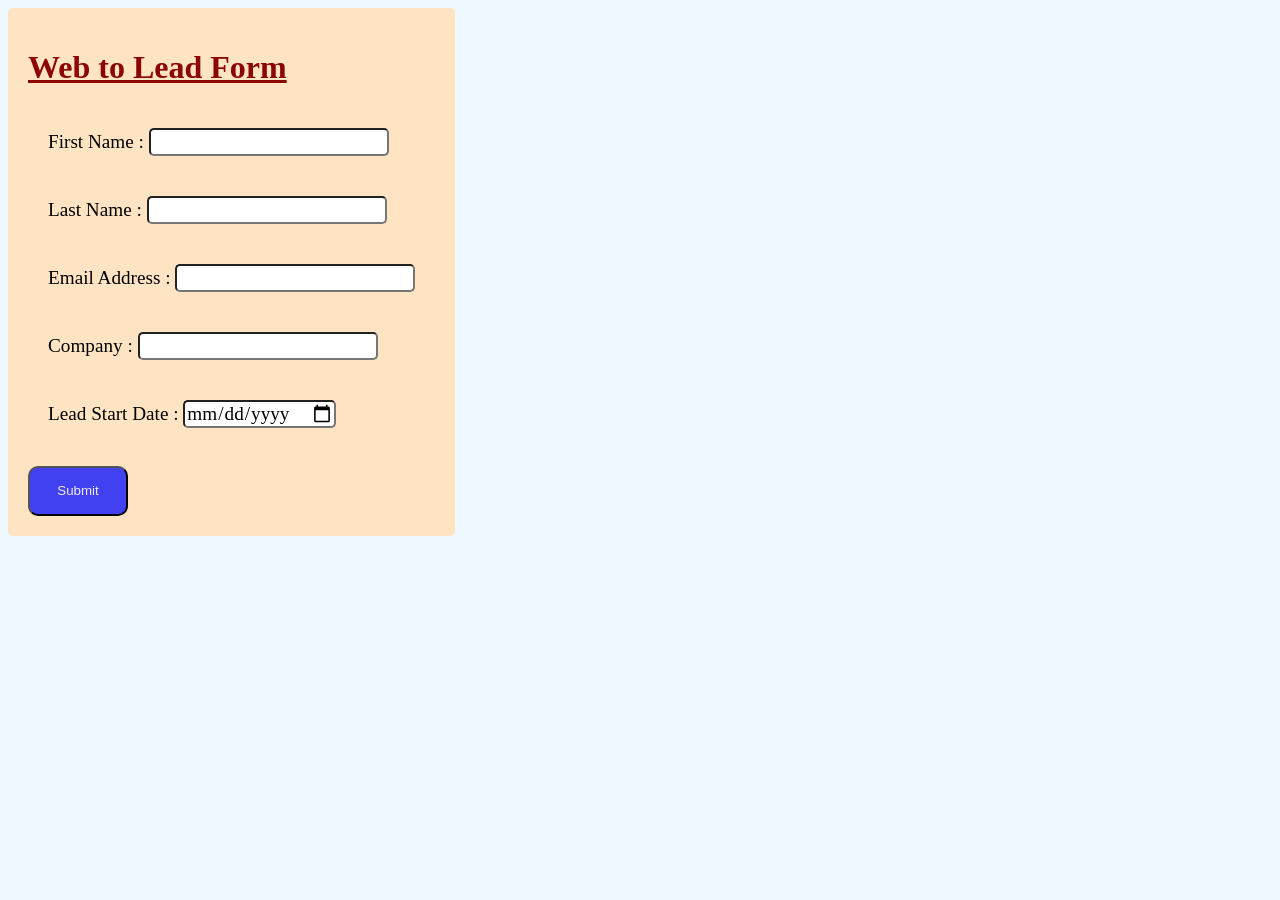
==== index.html @ 9694ec4f "Rename leadCreation.html to index.html" ====
<!DOCTYPE html>
<html>
    <head>
        <link rel="stylesheet" href="leadCreation.css"></link>
        <script src="leadCreation.js"></script>
    </head>
    <body>
        <META HTTP-EQUIV="Content-type" CONTENT="text/html; charset=UTF-8">
        <div class="mainDiv">
            <h1>Web to Lead Form</h1>
            <form action="https://webto.salesforce.com/servlet/servlet.WebToLead?encoding=UTF-8&orgId=00DQy00000qeU4m" method="POST" id="webToLeadForm">
                <input type=hidden name="oid" value="00DQy00000qeU4m">
                <input type=hidden name="retURL" value="">
                <div class="formEntryDiv">
                    <label for="first_name" class="formEntry">First Name : </label><input  id="first_name" maxlength="40" name="first_name" size="20" type="text" class="formEntry"/><br>
                    <div class="validationDiv" id="firstNameValidation"></div>
                </div>
                <div class="formEntryDiv"> 
                    <label for="last_name" class="formEntry">Last Name : </label><input  id="last_name" maxlength="80" name="last_name" size="20" type="text" class="formEntry"/><br>
                    <div class="validationDiv" id="lastNameValidation"></div>
                </div>   
                <div class="formEntryDiv"> 
                    <label for="email" class="formEntry">Email Address : </label><input  id="email" maxlength="80" name="email" size="20" type="text" class="formEntry"/><br>
                    <div class="validationDiv" id="emailValidation"></div>
                </div>  
                <div class="formEntryDiv">  
                    <label for="company" class="formEntry">Company : </label><input  id="company" maxlength="40" name="company" size="20" type="text" class="formEntry"/><br>
                </div>
                <div class="formEntryDiv">  
                    <label for="00NQy000028yOZh" class="formEntry">Lead Start Date : </label><input  id="00NQy000028yOZh" name="00NQy000028yOZh" size="12" maxlength="40" type="date" class="formEntry start_date"/><br>
                    <div class="validationDiv" id="startDateValidation"></div>
                </div>                    
                    <input type="hidden"  id="lead_source" name="lead_source" value="Web" /><br>
                <div class="submitBtnDiv">
                    <button type="submit" class="submitBtn">Submit</button>
                </div>
                <!--
                do not include name=submit attribute in button element- that blocks manual submission of the form in the event listener
                <input type="submit" name="submit" class="submitBtn" 
                />-->           
            </form>
        </div>    
    </body>
</html>
---- leadCreation.css ----
.mainDiv
{
    background-color: bisque;
    justify-self: center;
    border-style:none;
    width :fit-content;
    height: fit-content;
    padding: 20px;
    border-radius: 5px;

}


body
{
    background-color: aliceblue;
}
h1
{
    color : rgb(141, 4, 4);
    justify-self: center;
    text-decoration: underline;
}

.submitBtn
{
    background-color: rgb(65, 65, 241);
    color: rgb(243, 235, 235);
    width: 100px;
    height: 50px;
    border-radius: 10px;
    border-color: black;
    font-family:'Franklin Gothic Medium', 'Arial Narrow', Arial, sans-serif
}

.formEntry
{
    font-size: 120%;
    font-family: 'Times New Roman', Times, serif;
    width: fit-content;
    border-radius: 5px;
}

.submitBtnDiv
{
    justify-self: center; 
}

.formEntryDiv
{
    padding: 20px;
}

.validationDiv
{
    font-size: 100%;
    font-family: 'Times New Roman', Times, serif;
    color: red;
}
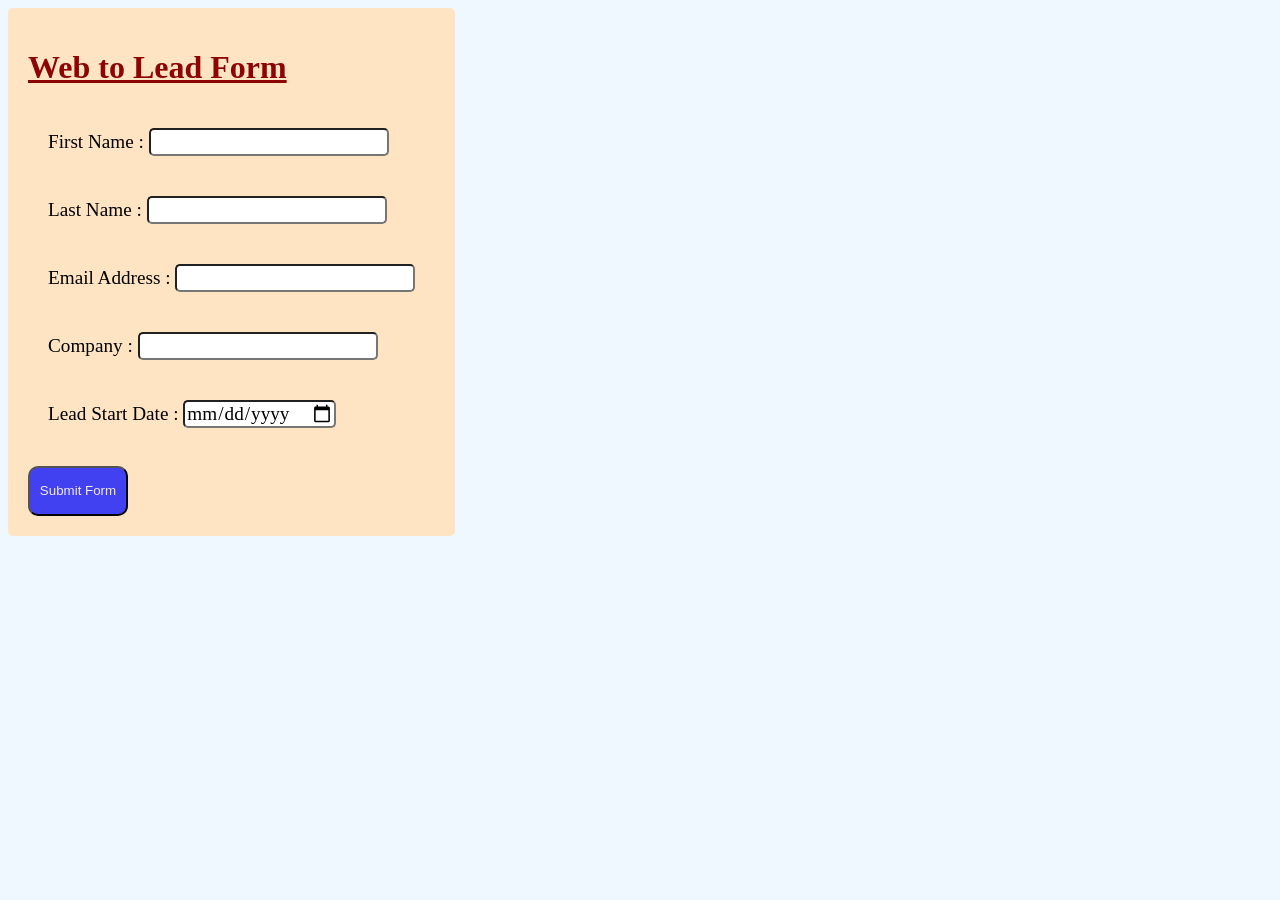
==== commit 155c0645: "label of submit button changed" ====
--- a/index.html
+++ b/index.html
@@ -11,7 +11,7 @@
             <h1>Web to Lead Form</h1>
             <form action="https://webto.salesforce.com/servlet/servlet.WebToLead?encoding=UTF-8&orgId=00DQy00000qeU4m" method="POST" id="webToLeadForm">
                 <input type=hidden name="oid" value="00DQy00000qeU4m">
-                <input type=hidden name="retURL" value="">
+                <input type=hidden name="retURL" value="https://vinaykashyapgermany94.github.io/leadCreation/acknowledge.html">
                 <div class="formEntryDiv">
                     <label for="first_name" class="formEntry">First Name : </label><input  id="first_name" maxlength="40" name="first_name" size="20" type="text" class="formEntry"/><br>
                     <div class="validationDiv" id="firstNameValidation"></div>
@@ -33,7 +33,7 @@
                 </div>                    
                     <input type="hidden"  id="lead_source" name="lead_source" value="Web" /><br>
                 <div class="submitBtnDiv">
-                    <button type="submit" class="submitBtn">Submit</button>
+                    <button type="submit" class="submitBtn">Submit Form</button>
                 </div>
                 <!--
                 do not include name=submit attribute in button element- that blocks manual submission of the form in the event listener
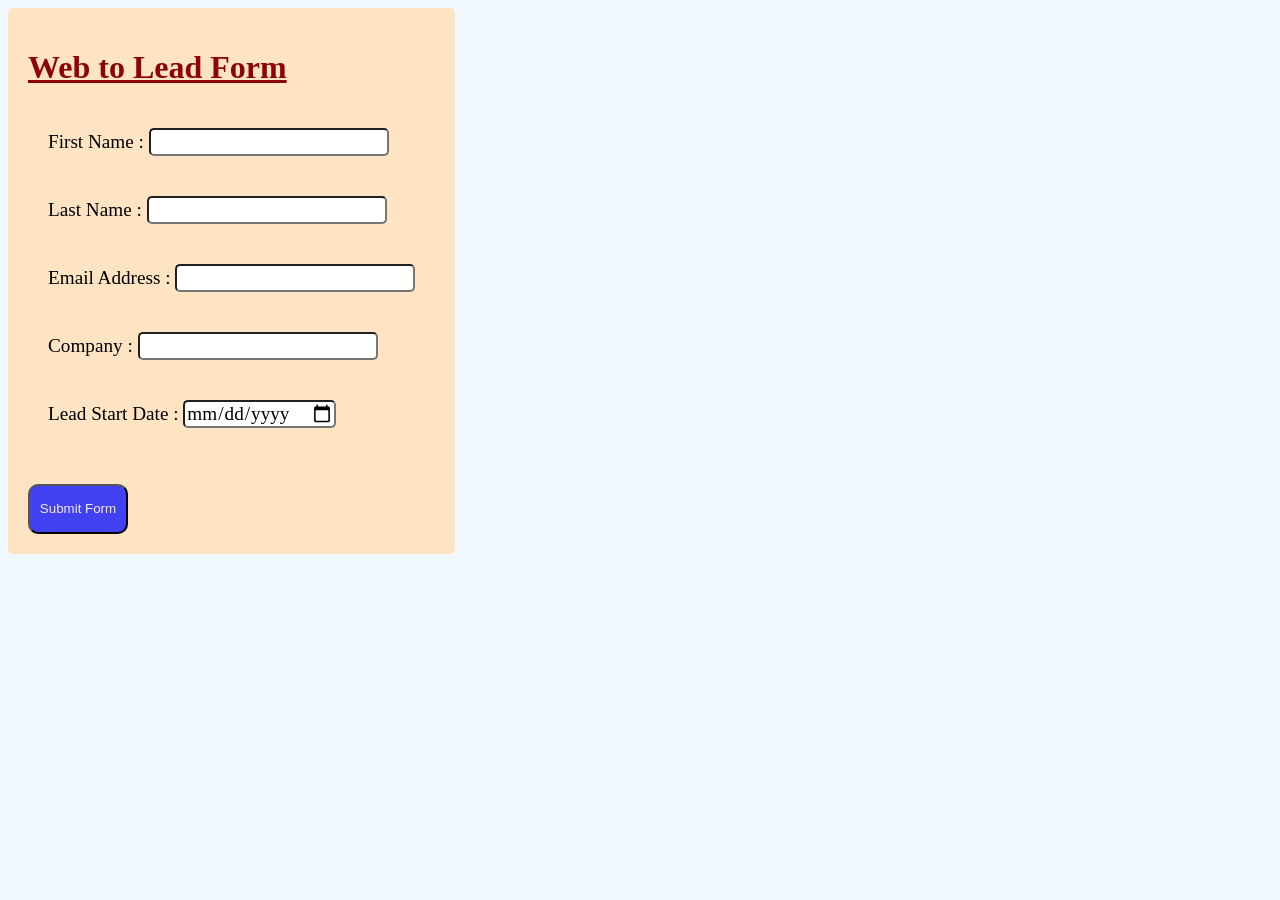
==== commit 8813007e: "added the recaptcha details into the page" ====
--- a/index.html
+++ b/index.html
@@ -7,9 +7,14 @@
     </head>
     <body>
         <META HTTP-EQUIV="Content-type" CONTENT="text/html; charset=UTF-8">
+        <script src="https://www.google.com/recaptcha/api.js"></script>
+        <script>
+        function timestamp() { var response = document.getElementById("g-recaptcha-response"); if (response == null || response.value.trim() == "") {var elems = JSON.parse(document.getElementsByName("captcha_settings")[0].value);elems["ts"] = JSON.stringify(new Date().getTime());document.getElementsByName("captcha_settings")[0].value = JSON.stringify(elems); } } setInterval(timestamp, 500); 
+        </script>            
         <div class="mainDiv">
             <h1>Web to Lead Form</h1>
             <form action="https://webto.salesforce.com/servlet/servlet.WebToLead?encoding=UTF-8&orgId=00DQy00000qeU4m" method="POST" id="webToLeadForm">
+                <input type=hidden name='captcha_settings' value='{"keyname":"WebToLeadForm","fallback":"true","orgId":"00DQy00000qeU4m","ts":""}'>
                 <input type=hidden name="oid" value="00DQy00000qeU4m">
                 <input type=hidden name="retURL" value="https://vinaykashyapgermany94.github.io/leadCreation/acknowledge.html">
                 <div class="formEntryDiv">
@@ -32,6 +37,7 @@
                     <div class="validationDiv" id="startDateValidation"></div>
                 </div>                    
                     <input type="hidden"  id="lead_source" name="lead_source" value="Web" /><br>
+                    <div class="g-recaptcha" data-sitekey="6Lf3y7ItAAAAALyx0hKxrLlfdvy_Hjl61OWj9v8L"></div><br>
                 <div class="submitBtnDiv">
                     <button type="submit" class="submitBtn">Submit Form</button>
                 </div>
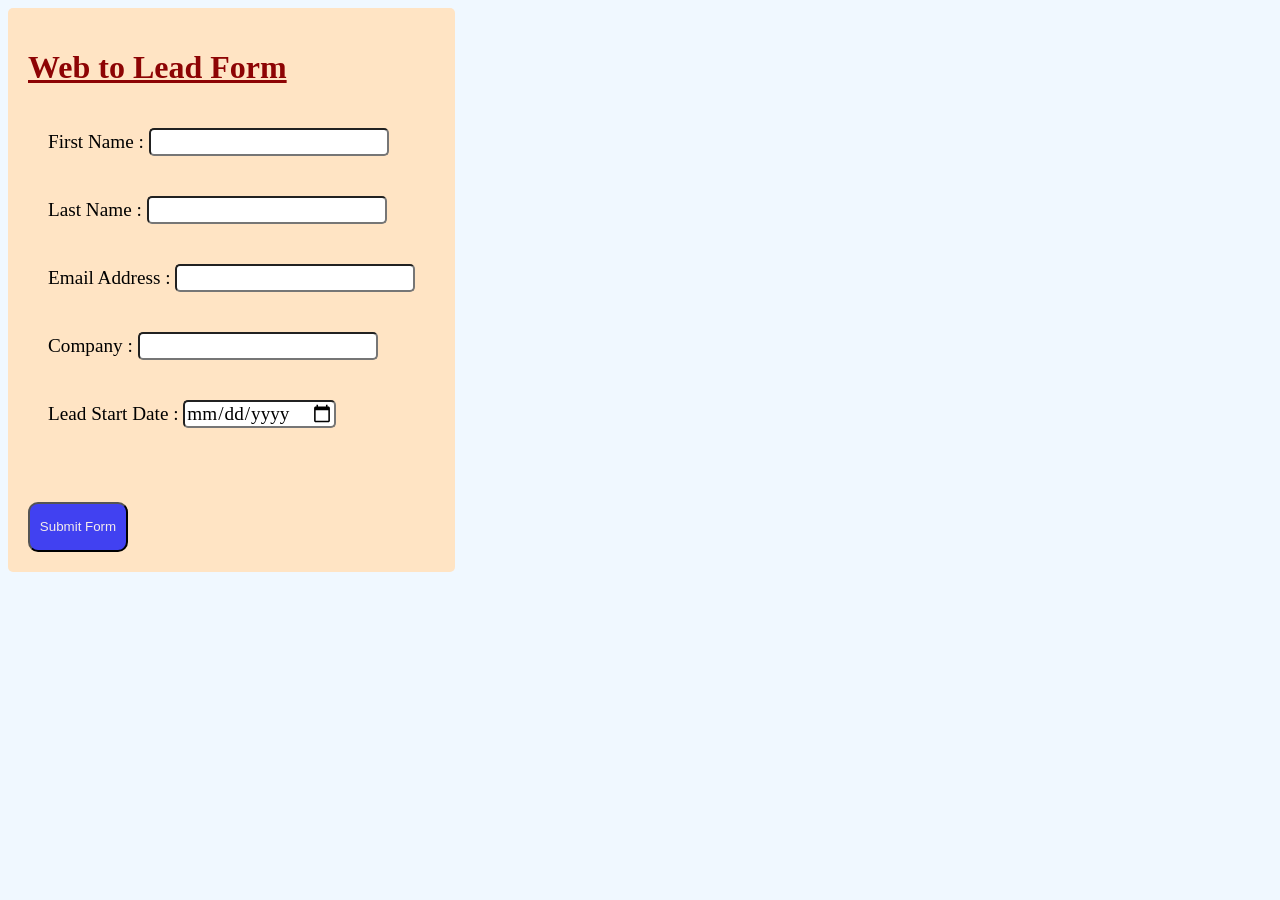
==== commit 5a2a9636: "included the german date format" ====
--- a/index.html
+++ b/index.html
@@ -33,11 +33,14 @@
                     <label for="company" class="formEntry">Company : </label><input  id="company" maxlength="40" name="company" size="20" type="text" class="formEntry"/><br>
                 </div>
                 <div class="formEntryDiv">  
-                    <label for="00NQy000028yOZh" class="formEntry">Lead Start Date : </label><input  id="00NQy000028yOZh" name="00NQy000028yOZh" size="12" maxlength="40" type="date" class="formEntry start_date"/><br>
+                    <label for="lead_start_date" class="formEntry">Lead Start Date : </label><input  id="lead_start_date" name="lead_start_date" size="12" maxlength="40" type="date" class="formEntry start_date"/><br>
                     <div class="validationDiv" id="startDateValidation"></div>
-                </div>                    
+                </div>
+                    <input type="hidden"  id="00NQy000028yOZh" name="00NQy000028yOZh" class="germanFormattedDate"/><br>                    
                     <input type="hidden"  id="lead_source" name="lead_source" value="Web" /><br>
-                    <div class="g-recaptcha" data-sitekey="6Lf3y7ItAAAAALyx0hKxrLlfdvy_Hjl61OWj9v8L"></div><br>
+                    <div class="g-recaptcha recap" data-callback="setCaptchaFlag" data-sitekey="6Lf3y7ItAAAAALyx0hKxrLlfdvy_Hjl61OWj9v8L">
+                    </div><br>
+                    <div class="validationDiv" id="captchaValidation"></div>
                 <div class="submitBtnDiv">
                     <button type="submit" class="submitBtn">Submit Form</button>
                 </div>
--- a/leadCreation.css
+++ b/leadCreation.css
@@ -56,4 +56,9 @@
     font-size: 100%;
     font-family: 'Times New Roman', Times, serif;
     color: red;
-}+}
+
+.recap
+{
+    justify-self: center;
+}
